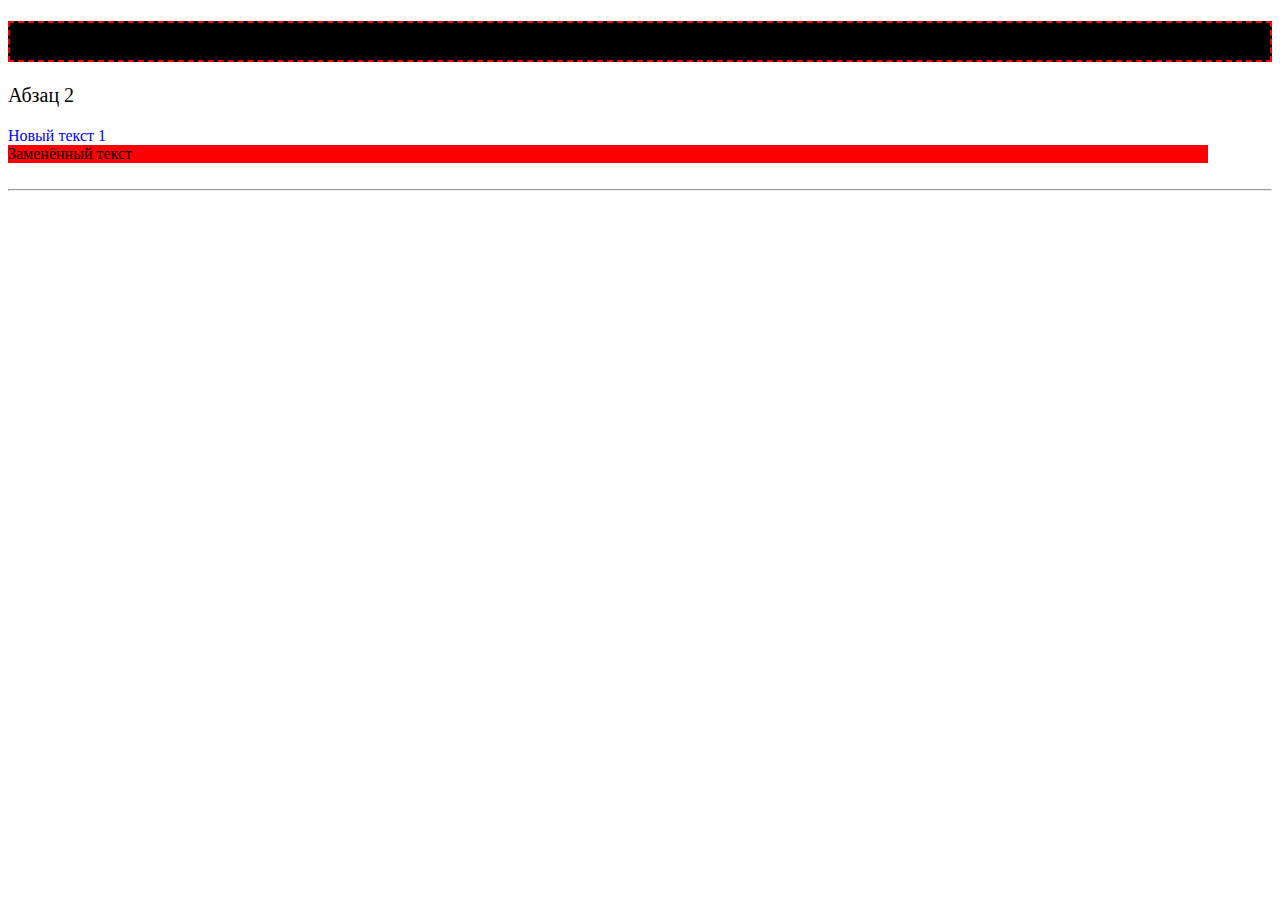
==== index.html @ 810e3517 "rb2_1" ====
<!DOCTYPE html>
<html lang="en">
<link rel="stylesheet" href="src/styles.css">
<head>
    <meta charset="UTF-8">
    <title>Title</title>
</head>
<body>
<h1>Заголовок 2</h1>
<p>Абзац 2</p>
<span>Новый текст 1</span>
<div>Заменённый текст</div>
<br>
<hr>
</body>
<script src="script.js"></script>
</html>
---- src/styles.css ----
h1{
    border: 2px dashed red;
    background-color: #000;
}
div{
    background: red;
    max-width: 1200px;
}

span{
    color: blue;
}

p{
    text-align: justify;
    font-size: 20px;
}
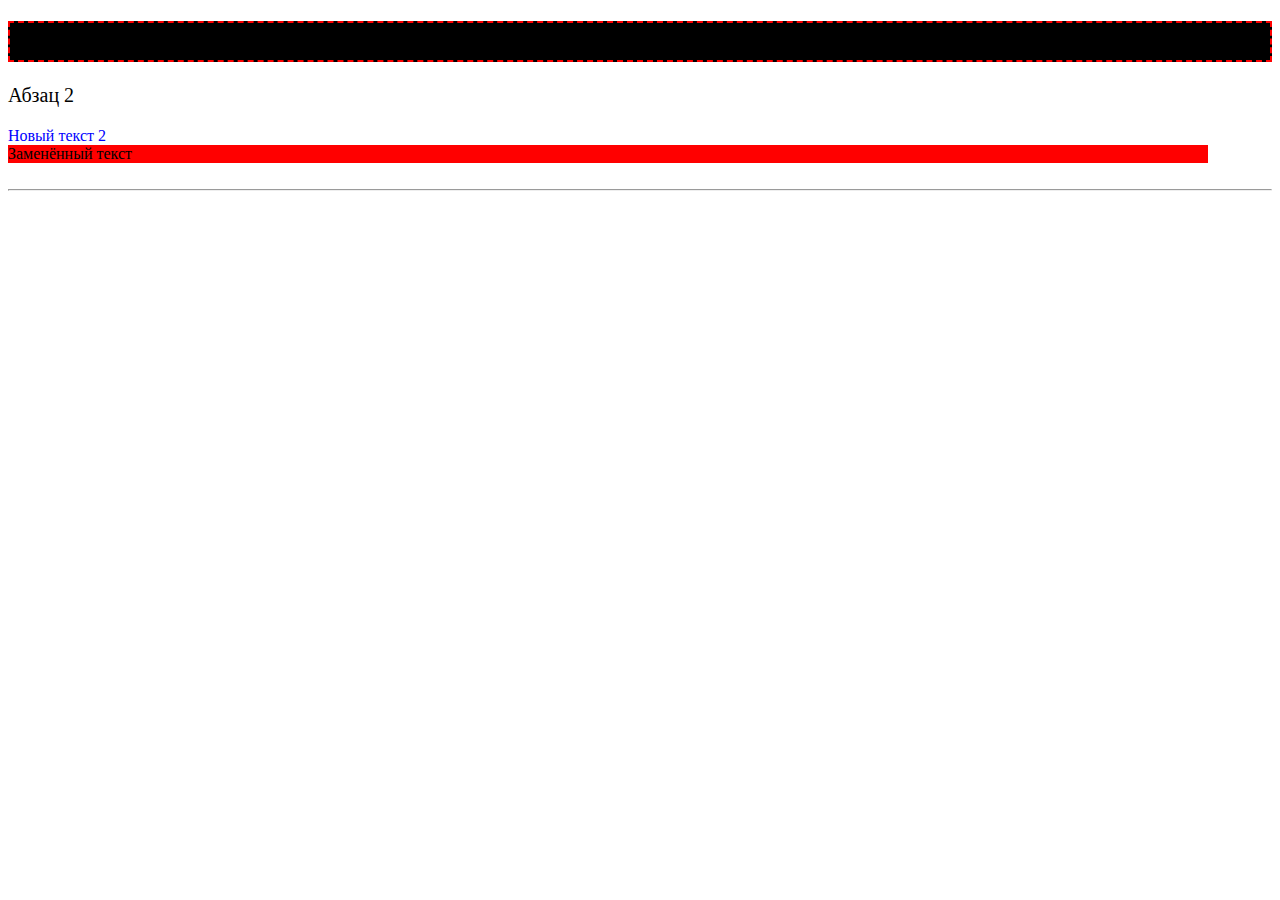
==== commit 36c1660c: "rb2_2" ====
--- a/index.html
+++ b/index.html
@@ -8,7 +8,7 @@
 <body>
 <h1>Заголовок 2</h1>
 <p>Абзац 2</p>
-<span>Новый текст 1</span>
+<span>Новый текст 2</span>
 <div>Заменённый текст</div>
 <br>
 <hr>
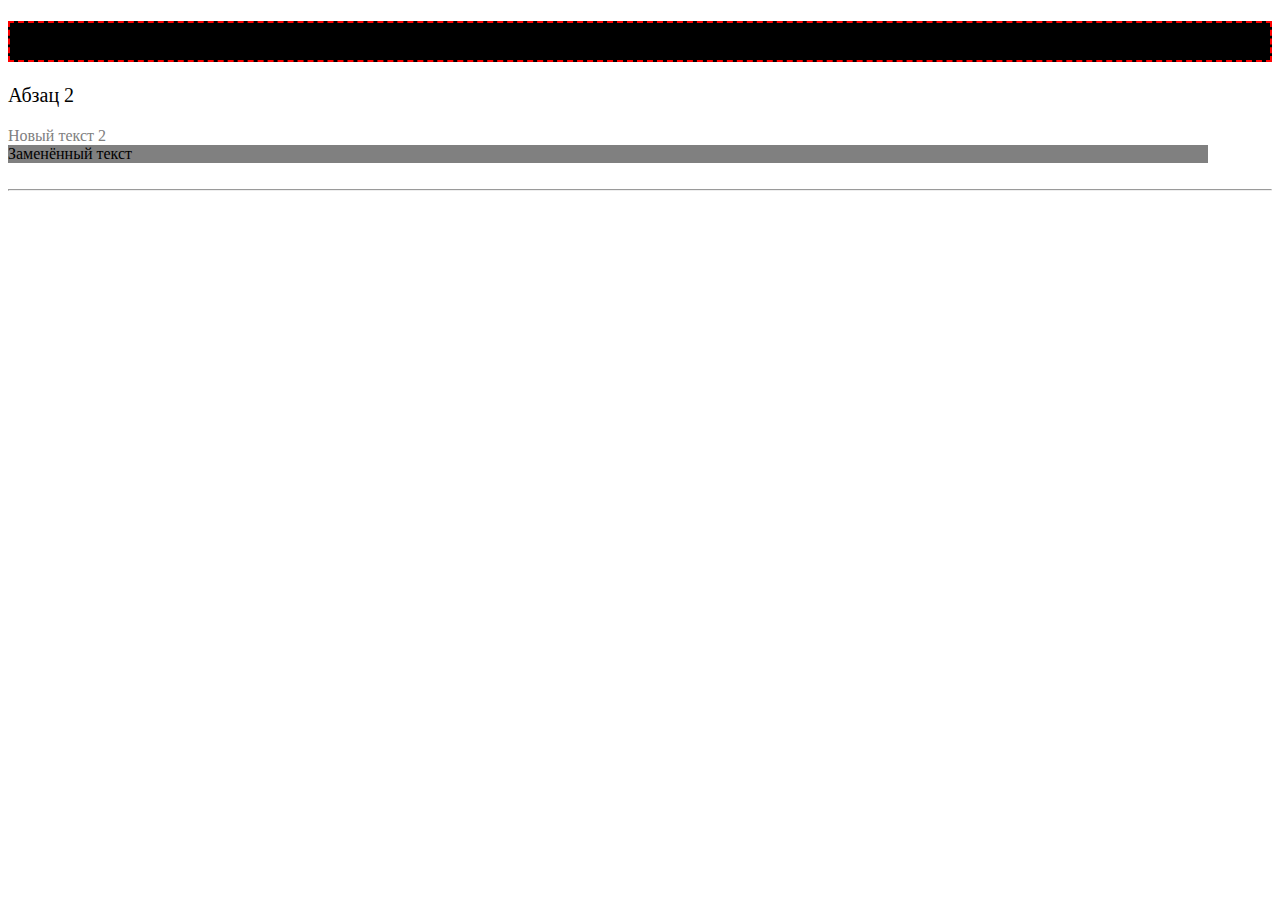
==== commit a7fdf39d: "mm1" ====
--- a/index.html
+++ b/index.html
@@ -6,7 +6,7 @@
     <title>Title</title>
 </head>
 <body>
-<h1>Заголовок 2</h1>
+<h1>Заголовок 211111</h1>
 <p>Абзац 2</p>
 <span>Новый текст 2</span>
 <div>Заменённый текст</div>
--- a/src/styles.css
+++ b/src/styles.css
@@ -3,12 +3,12 @@
     background-color: #000;
 }
 div{
-    background: red;
+    background: gray;
     max-width: 1200px;
 }
 
 span{
-    color: blue;
+    color: gray;
 }
 
 p{
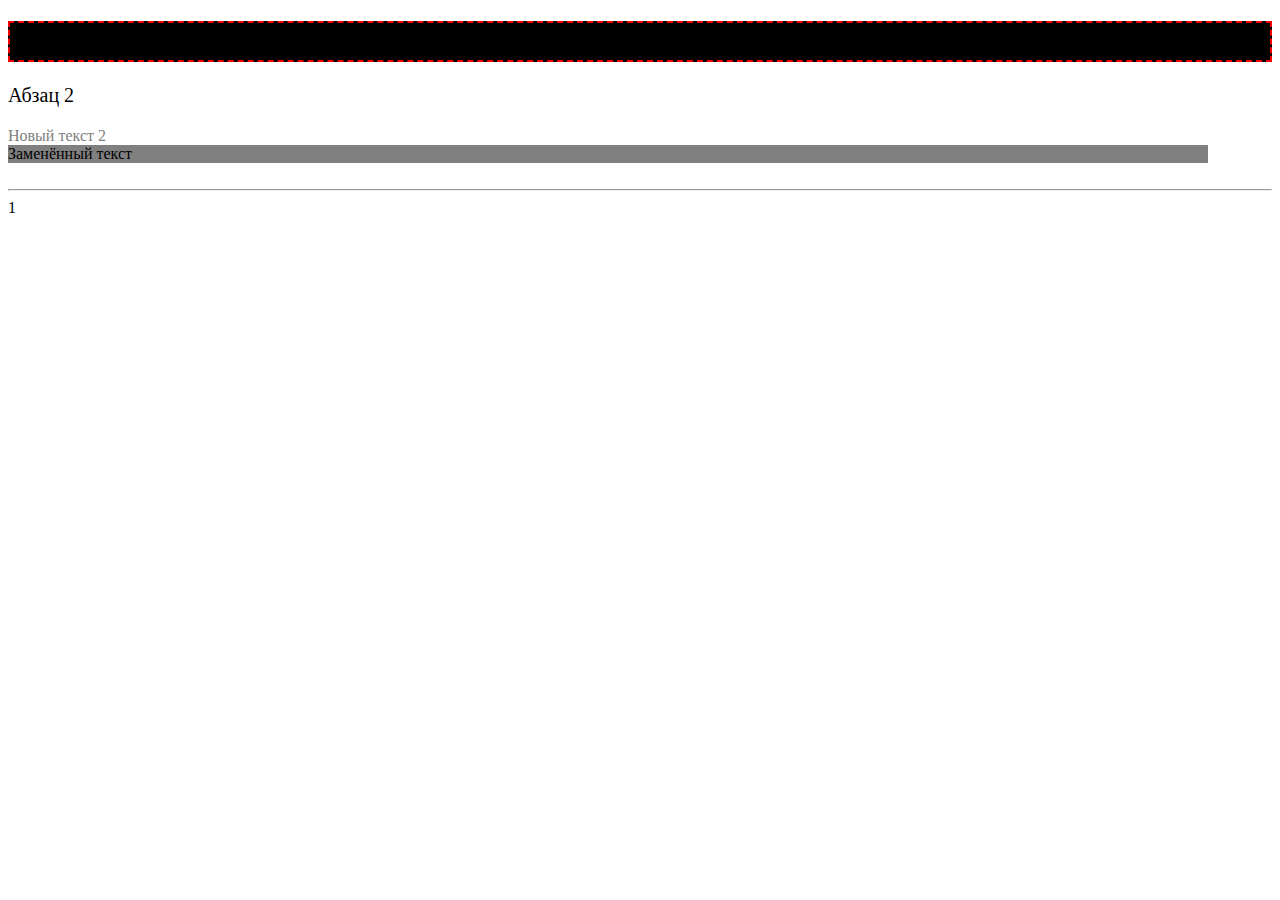
==== commit 7a2eb815: "new" ====
--- a/index.html
+++ b/index.html
@@ -6,12 +6,12 @@
     <title>Title</title>
 </head>
 <body>
-<h1>Заголовок 211111</h1>
+<h1>1 Заголовок 211111</h1>
 <p>Абзац 2</p>
 <span>Новый текст 2</span>
 <div>Заменённый текст</div>
 <br>
-<hr>
+<hr>1
 </body>
 <script src="script.js"></script>
 </html>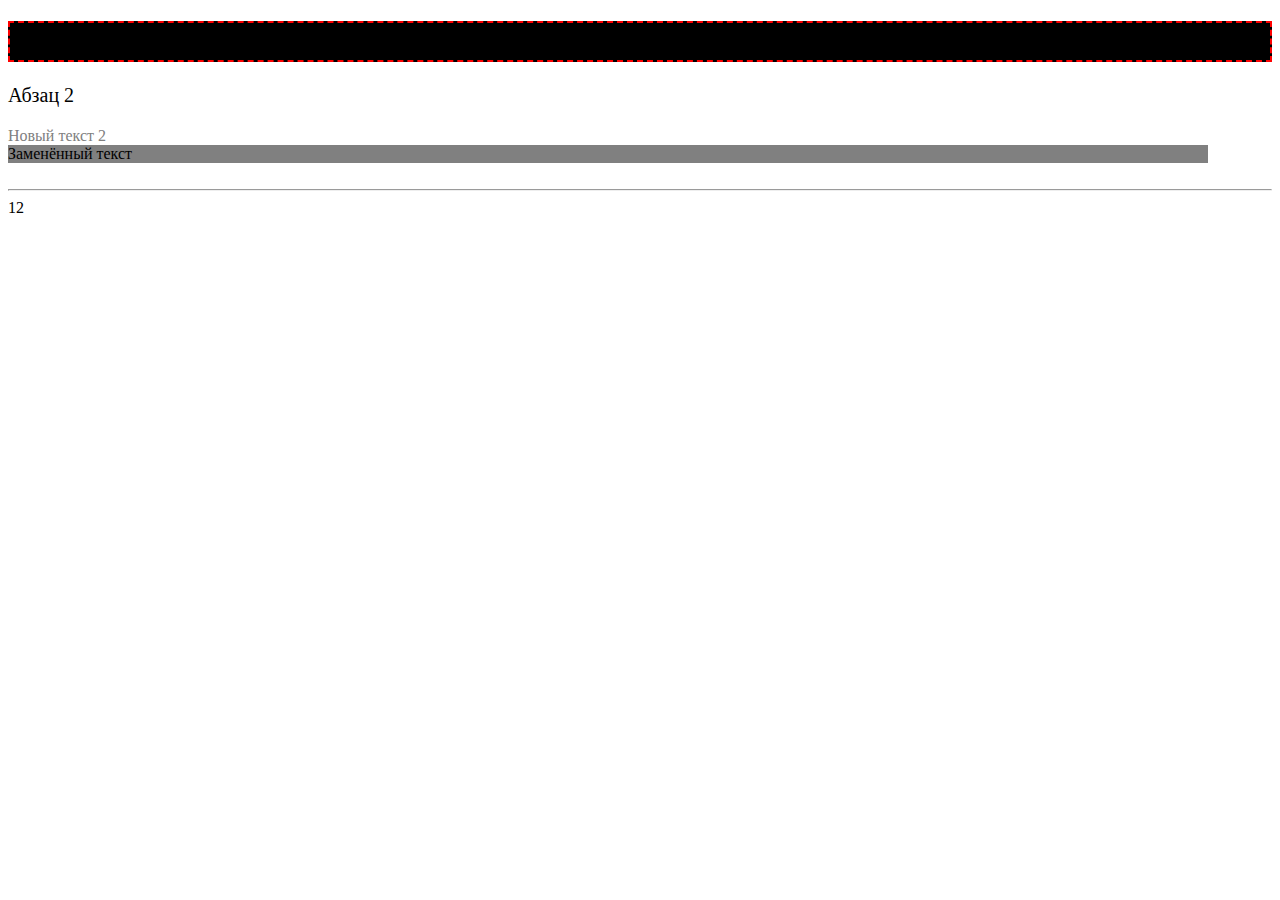
==== commit 151d6cc5: "new fix" ====
--- a/index.html
+++ b/index.html
@@ -11,7 +11,7 @@
 <span>Новый текст 2</span>
 <div>Заменённый текст</div>
 <br>
-<hr>1
+<hr>12
 </body>
 <script src="script.js"></script>
 </html>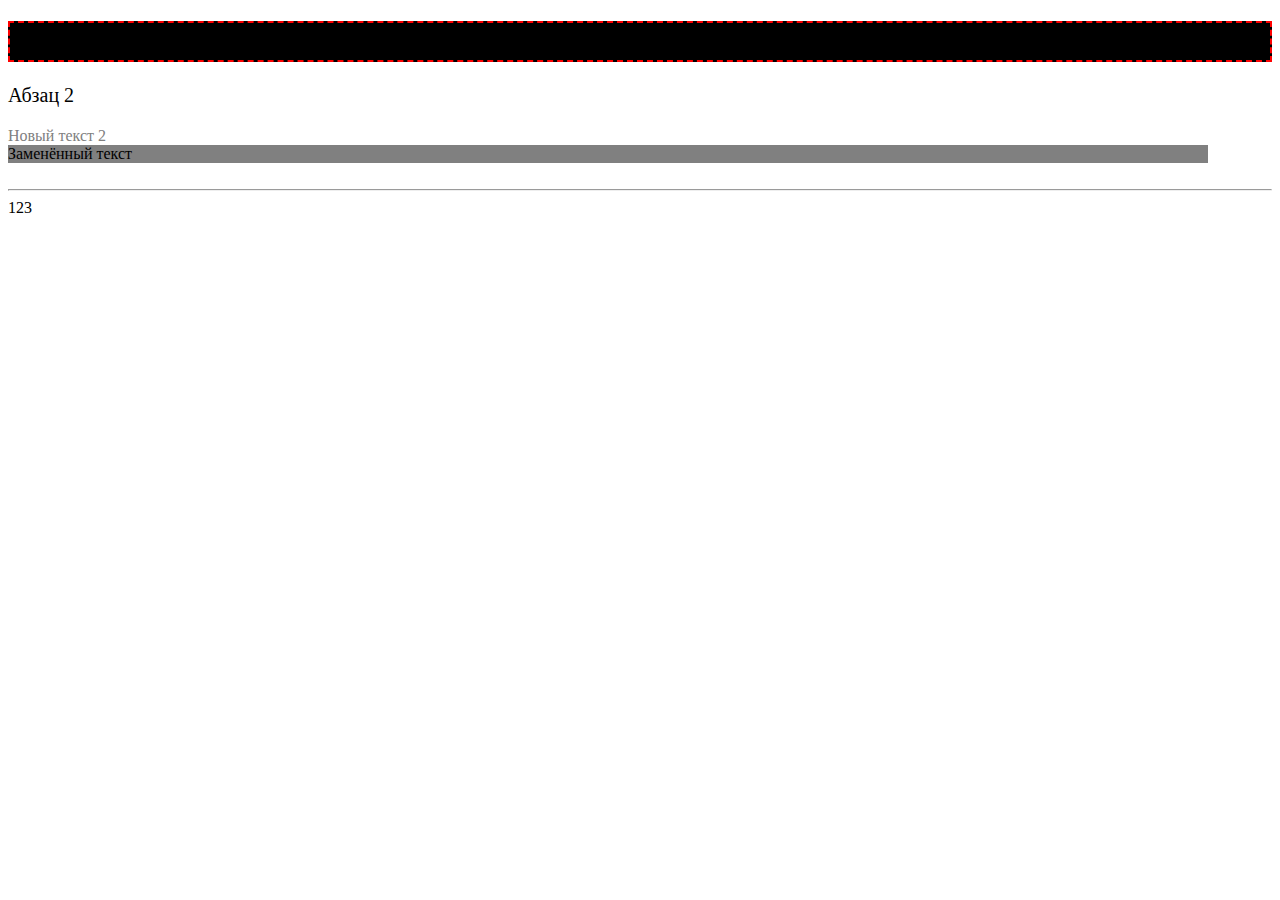
==== commit 98addf2e: "new fix 2" ====
--- a/index.html
+++ b/index.html
@@ -11,7 +11,7 @@
 <span>Новый текст 2</span>
 <div>Заменённый текст</div>
 <br>
-<hr>12
+<hr>123
 </body>
 <script src="script.js"></script>
 </html>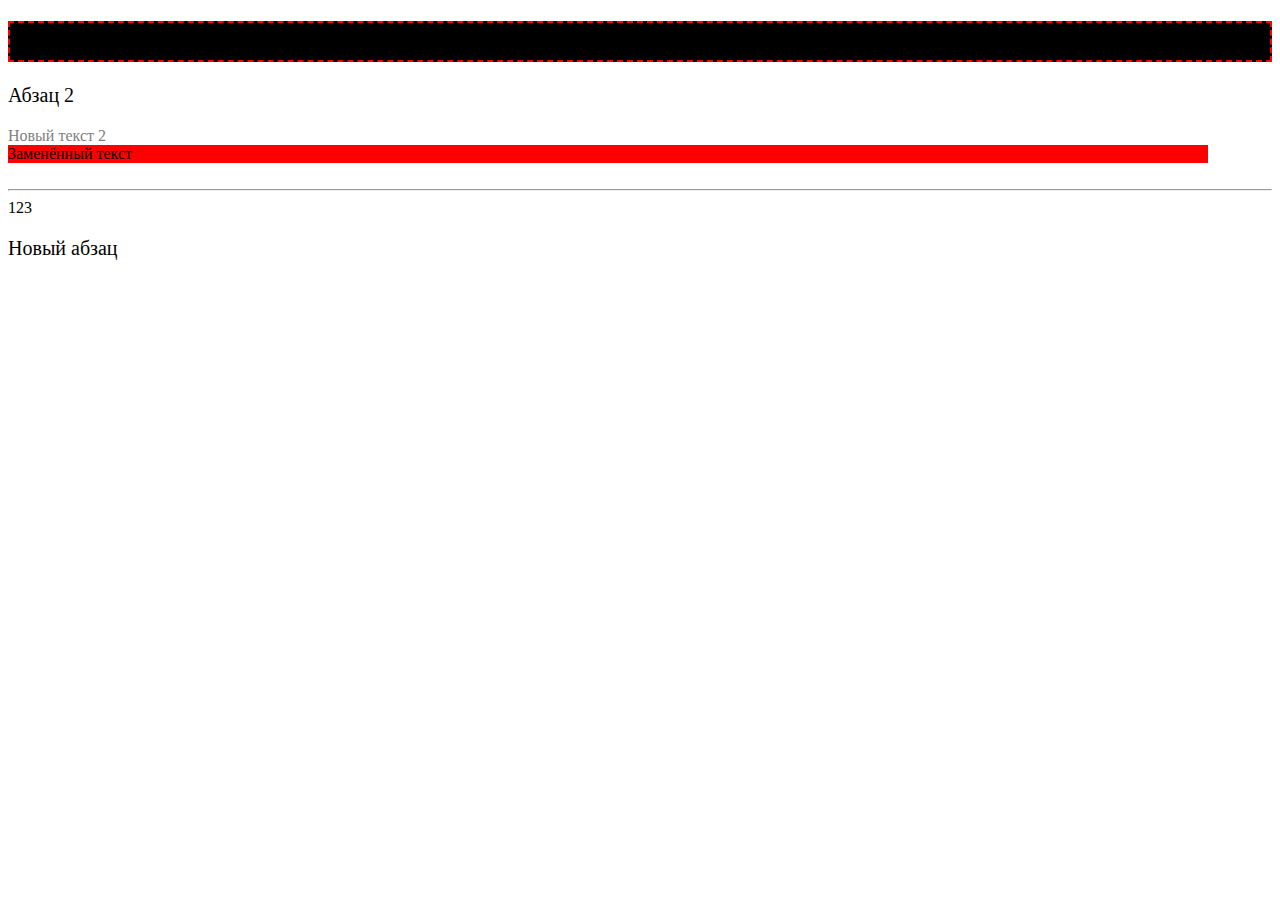
==== commit 2cfc926a: "mychange" ====
--- a/index.html
+++ b/index.html
@@ -12,6 +12,7 @@
 <div>Заменённый текст</div>
 <br>
 <hr>123
+<p>Новый абзац</p>
 </body>
 <script src="script.js"></script>
 </html>--- a/src/styles.css
+++ b/src/styles.css
@@ -3,7 +3,7 @@
     background-color: #000;
 }
 div{
-    background: gray;
+    background: red;
     max-width: 1200px;
 }
 
